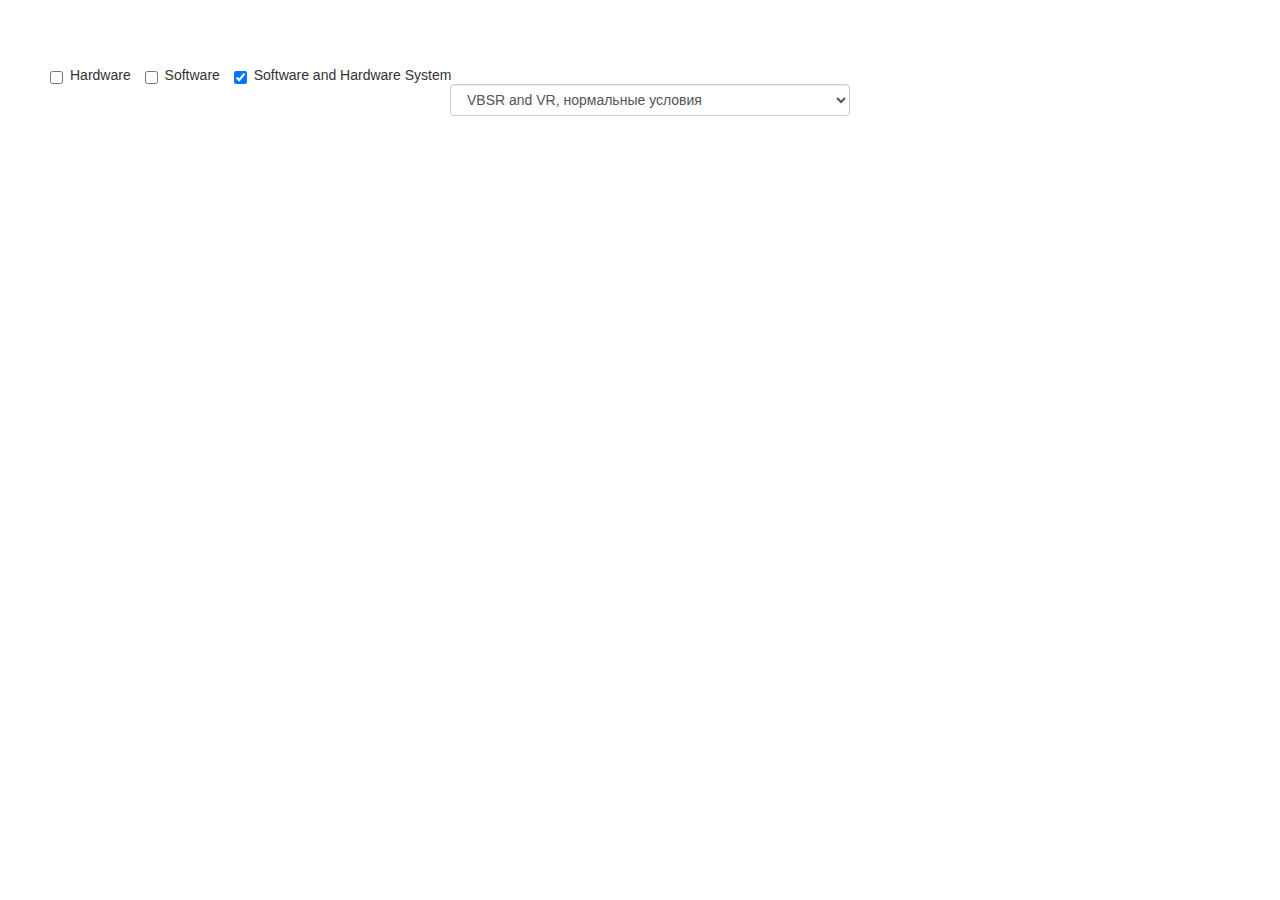
==== Lab 1/index.html @ b2bb3f84 "add lab1" ====
<!DOCTYPE html>
<html>
<head>
	<title>Realiability Labs</title>
	<meta charset="utf-8">
	<link rel="stylesheet" type="text/css" href="css/bootstrap.css">
	<link rel="stylesheet" type="text/css" href="css/style.css">
	<script type="text/javascript" src="http://code.jquery.com/jquery-1.10.1.min.js"></script>
	<script type="text/javascript" src="https://www.google.com/jsapi"></script>
	<script type="text/javascript" src="js/evaluator.js"></script>
	<script type="text/javascript" src="js/blogic.js"></script>
	<script type="text/javascript" src="js/script.js"></script>
</head>
<body>
	<div id="chart_div"></div>

	<br>
	<label class="checkbox-inline">
		<input type="checkbox" name="resources" id="hard" value="hard" onchange="changeResources(this)">Hardware
	</label>
	<label class="checkbox-inline">
		<input type="checkbox" name="resources" id="soft" value="soft" onchange="changeResources(this)">Software
	</label>
	<label class="checkbox-inline">
		<input type="checkbox" name="resources" id="soft-hard" value="soft-hard" onchange="changeResources(this)" checked="checked">Software and Hardware System
	</label>
	<select id="usage" onchange="changeUsage()" class="form-control custom-select">
		<option value="VBSR">VBSR and VR, нормальные условия</option>
		<option value="VBOR">VBOR and VO, нормальные условия</option>
		<option value="VBHR">VBSH and VH, нормальные условия</option>
		<option value="VBOH">VBOH and VOH(full only), нормальные условия</option>
		<option value="real">VBOR and VO, реальные условия</option>
		<option value="cycle">VBOR and VO(full only), циклические условия</option>
	</select>
</body>
</html>
---- Lab 1/css/style.css ----
body {
  padding: 50px;
  font: 14px "Lucida Grande", Helvetica, Arial, sans-serif;
}

a {
  color: #00B7FF;
}

.custom-select {
    width: 400px;
    display: inline;
    margin-left: 400px;
}
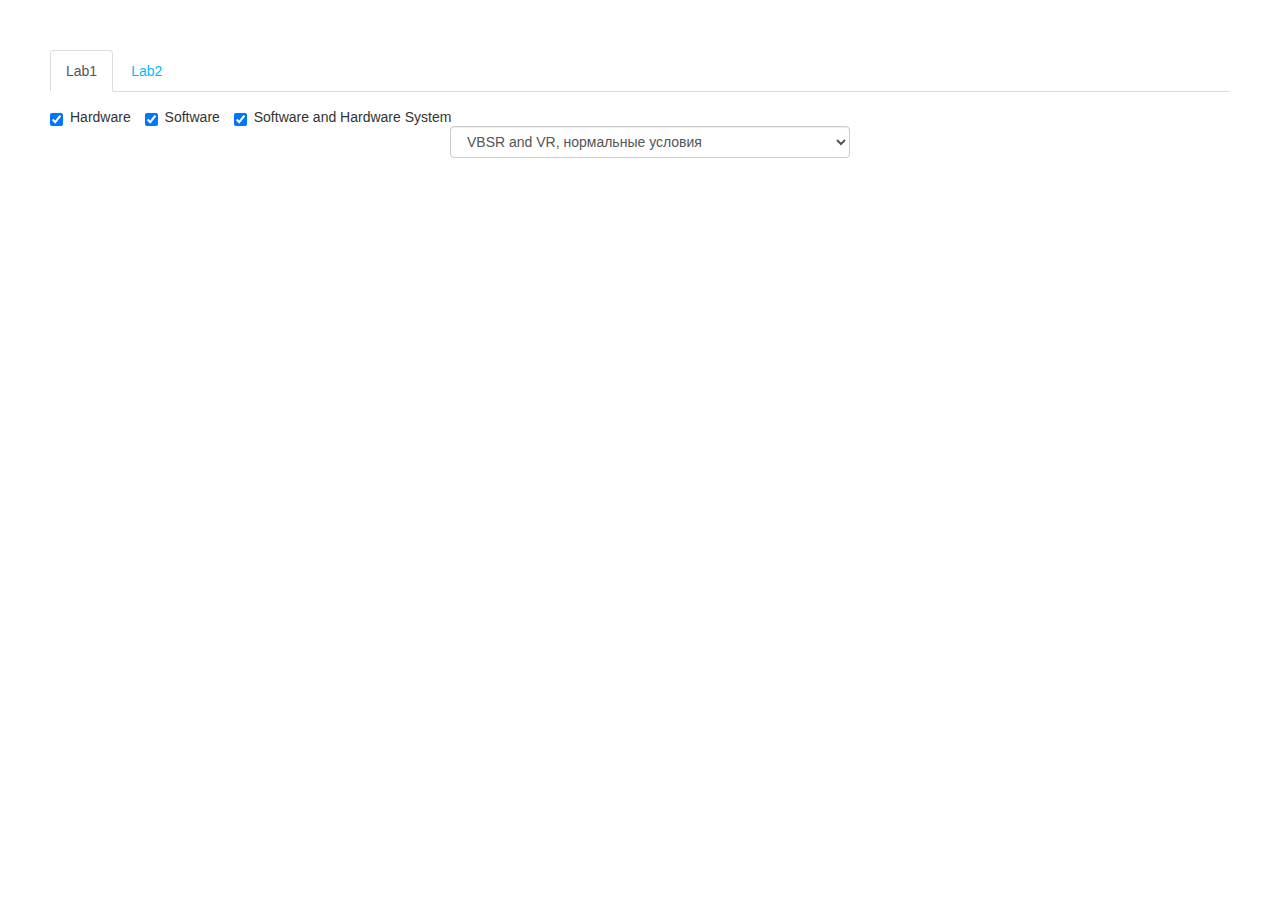
==== commit c1991496: "add tabs and fix bug" ====
--- a/Lab 1/index.html
+++ b/Lab 1/index.html
@@ -12,25 +12,30 @@
 	<script type="text/javascript" src="js/script.js"></script>
 </head>
 <body>
-	<div id="chart_div"></div>
-
-	<br>
-	<label class="checkbox-inline">
-		<input type="checkbox" name="resources" id="hard" value="hard" onchange="changeResources(this)">Hardware
-	</label>
-	<label class="checkbox-inline">
-		<input type="checkbox" name="resources" id="soft" value="soft" onchange="changeResources(this)">Software
-	</label>
-	<label class="checkbox-inline">
-		<input type="checkbox" name="resources" id="soft-hard" value="soft-hard" onchange="changeResources(this)" checked="checked">Software and Hardware System
-	</label>
-	<select id="usage" onchange="changeUsage()" class="form-control custom-select">
-		<option value="VBSR">VBSR and VR, нормальные условия</option>
-		<option value="VBOR">VBOR and VO, нормальные условия</option>
-		<option value="VBHR">VBSH and VH, нормальные условия</option>
-		<option value="VBOH">VBOH and VOH(full only), нормальные условия</option>
-		<option value="real">VBOR and VO, реальные условия</option>
-		<option value="cycle">VBOR and VO(full only), циклические условия</option>
-	</select>
+	<ul class="nav nav-tabs">
+	  <li id="lab1" class="active"><a href="#">Lab1</a></li>
+	  <li id="lab2"><a href="#">Lab2</a></li>
+	</ul>
+	<div id="lab1-div">
+		<div id="chart_div"></div>
+		<br>
+		<label class="checkbox-inline">
+			<input type="checkbox" name="resources" id="hard" value="hard" onchange="changeResources(this)" checked="checked">Hardware
+		</label>
+		<label class="checkbox-inline">
+			<input type="checkbox" name="resources" id="soft" value="soft" onchange="changeResources(this)" checked="checked">Software
+		</label>
+		<label class="checkbox-inline">
+			<input type="checkbox" name="resources" id="soft-hard" value="soft-hard" onchange="changeResources(this)" checked="checked">Software and Hardware System
+		</label>
+		<select id="usage" onchange="changeUsage()" class="form-control custom-select">
+			<option value="VBSR">VBSR and VR, нормальные условия</option>
+			<option value="VBOR">VBOR and VO, нормальные условия</option>
+			<option value="VBHR">VBSH and VH, нормальные условия</option>
+			<option value="VBOH">VBOH and VOH(full only), нормальные условия</option>
+			<option value="real">VBOR and VO, реальные условия</option>
+			<option value="cycle">VBOR and VO(full only), циклические условия</option>
+		</select>
+	</div>
 </body>
 </html>